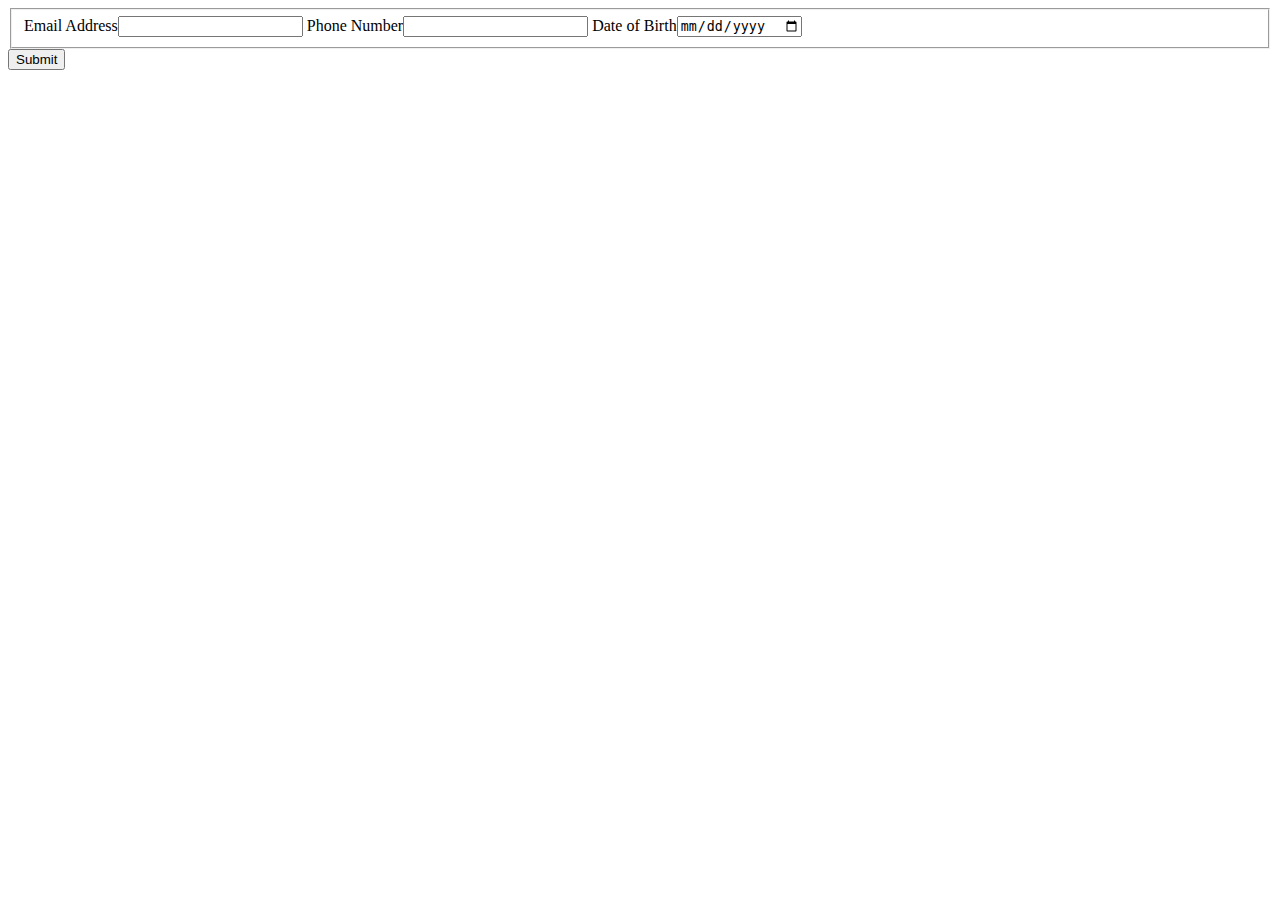
==== labs/lab3/index.html @ 0d0e0a52 "initial html forms added" ====
<!DOCTYPE html>
<html lang="en" class="nojs">
<head>
  <title>Lab 3</title>
  <meta charset="utf-8" />
  <meta name="viewport" content="width=device-width,initial-scale=1.0,shrink-to-fit=no" />
  <link rel="stylesheet" media="screen" href="screen.css" />
</head>
<body>
<form>
	<fieldset>
		<label for="emailAddress">Email Address</label><input type="email" name="emailAddress" alt="Email Address">
		<label for="phoneNumber">Phone Number</label><input type="tel" name="phoneNumber">
		<label for="dateBirth">Date of Birth</label><input type="date" name="dateBirth">
	</fieldset>
		<input type="submit" name="Submit">
</form>
</body>
</html>
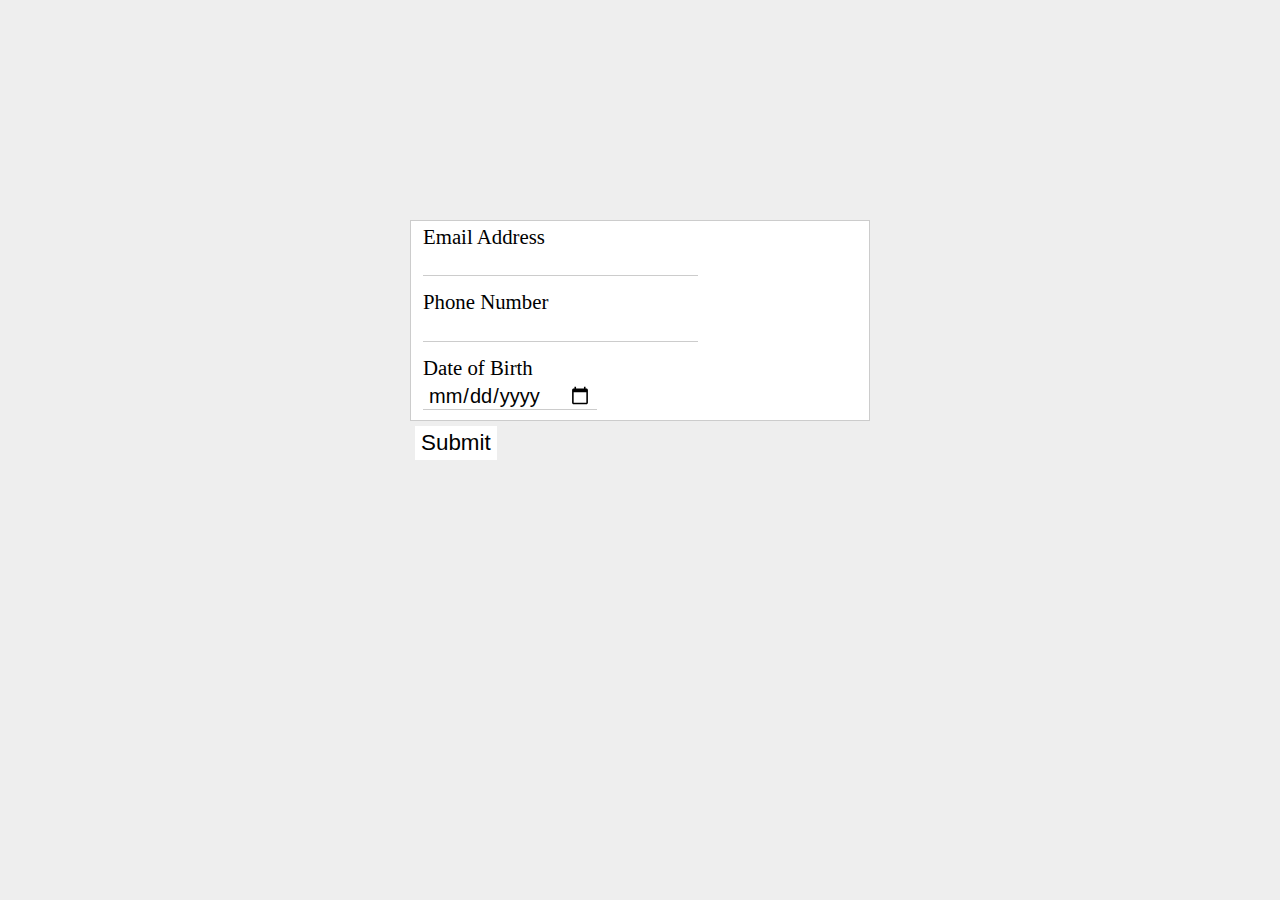
==== commit 40a29f6d: "styled form" ====
--- a/labs/lab3/index.html
+++ b/labs/lab3/index.html
@@ -7,13 +7,15 @@
   <link rel="stylesheet" media="screen" href="screen.css" />
 </head>
 <body>
-<form>
-	<fieldset>
-		<label for="emailAddress">Email Address</label><input type="email" name="emailAddress" alt="Email Address">
-		<label for="phoneNumber">Phone Number</label><input type="tel" name="phoneNumber">
-		<label for="dateBirth">Date of Birth</label><input type="date" name="dateBirth">
-	</fieldset>
-		<input type="submit" name="Submit">
-</form>
+	<section>
+		<form>
+			<fieldset>
+				<label for="emailAddress">Email Address</label><input type="email" name="emailAddress" alt="Email Address"><br/>
+				<label for="phoneNumber">Phone Number</label><input type="tel" name="phoneNumber"><br/>
+				<label for="dateBirth">Date of Birth</label><input type="date" name="dateBirth">
+			</fieldset>
+				<input type="submit" name="Submit">
+		</form>
+	</section>
 </body>
 </html>--- a/labs/lab3/screen.css
+++ b/labs/lab3/screen.css
@@ -0,0 +1,270 @@
+/* http://meyerweb.com/eric/tools/css/reset/ 
+   v2.0 | 20110126
+   License: none (public domain)
+*/
+
+html, body, div, span, applet, object, iframe,
+h1, h2, h3, h4, h5, h6, p, blockquote, pre,
+a, abbr, acronym, address, big, cite, code,
+del, dfn, em, img, ins, kbd, q, s, samp,
+small, strike, strong, sub, sup, tt, var,
+b, u, i, center,
+dl, dt, dd, ol, ul, li,
+fieldset, form, label, legend,
+table, caption, tbody, tfoot, thead, tr, th, td,
+article, aside, canvas, details, embed, 
+figure, figcaption, footer, header, hgroup, 
+menu, nav, output, ruby, section, summary,
+time, mark, audio, video {
+	margin: 0;
+	padding: 0;
+	border: 0;
+	font-size: 100%;
+	font: inherit;
+	vertical-align: baseline;
+}
+/* HTML5 display-role reset for older browsers */
+article, aside, details, figcaption, figure, 
+footer, header, hgroup, menu, nav, section {
+	display: block;
+}
+body {
+	line-height: 1;
+}
+ol, ul {
+	list-style: none;
+}
+blockquote, q {
+	quotes: none;
+}
+blockquote:before, blockquote:after,
+q:before, q:after {
+	content: '';
+	content: none;
+}
+table {
+	border-collapse: collapse;
+	border-spacing: 0;
+}
+
+/**
+ * 1. Change the font styles in all browsers (opinionated).
+ * 2. Remove the margin in Firefox and Safari.
+ */
+
+button,
+input,
+optgroup,
+select,
+textarea {
+  font-family: sans-serif; /* 1 */
+  font-size: 100%; /* 1 */
+  line-height: 1.15; /* 1 */
+  margin: 0; /* 2 */
+}
+
+/**
+ * Show the overflow in IE.
+ * 1. Show the overflow in Edge.
+ */
+
+button,
+input { /* 1 */
+  overflow: visible;
+}
+
+/**
+ * Remove the inheritance of text transform in Edge, Firefox, and IE.
+ * 1. Remove the inheritance of text transform in Firefox.
+ */
+
+button,
+select { /* 1 */
+  text-transform: none;
+}
+
+/**
+ * 1. Prevent a WebKit bug where (2) destroys native `audio` and `video`
+ *    controls in Android 4.
+ * 2. Correct the inability to style clickable types in iOS and Safari.
+ */
+
+button,
+html [type="button"], /* 1 */
+[type="reset"],
+[type="submit"] {
+  -webkit-appearance: button; /* 2 */
+}
+
+/**
+ * Remove the inner border and padding in Firefox.
+ */
+
+button::-moz-focus-inner,
+[type="button"]::-moz-focus-inner,
+[type="reset"]::-moz-focus-inner,
+[type="submit"]::-moz-focus-inner {
+  border-style: none;
+  padding: 0;
+}
+
+/**
+ * Restore the focus styles unset by the previous rule.
+ */
+
+button:-moz-focusring,
+[type="button"]:-moz-focusring,
+[type="reset"]:-moz-focusring,
+[type="submit"]:-moz-focusring {
+  outline: 1px dotted ButtonText;
+}
+
+/**
+ * Correct the padding in Firefox.
+ */
+
+fieldset {
+  padding: 0.35em 0.75em 0.625em;
+}
+
+/**
+ * 1. Correct the text wrapping in Edge and IE.
+ * 2. Correct the color inheritance from `fieldset` elements in IE.
+ * 3. Remove the padding so developers are not caught out when they zero out
+ *    `fieldset` elements in all browsers.
+ */
+
+legend {
+  box-sizing: border-box; /* 1 */
+  color: inherit; /* 2 */
+  display: table; /* 1 */
+  max-width: 100%; /* 1 */
+  padding: 0; /* 3 */
+  white-space: normal; /* 1 */
+}
+
+/**
+ * 1. Add the correct display in IE 9-.
+ * 2. Add the correct vertical alignment in Chrome, Firefox, and Opera.
+ */
+
+progress {
+  display: inline-block; /* 1 */
+  vertical-align: baseline; /* 2 */
+}
+
+/**
+ * Remove the default vertical scrollbar in IE.
+ */
+
+textarea {
+  overflow: auto;
+}
+
+/**
+ * 1. Add the correct box sizing in IE 10-.
+ * 2. Remove the padding in IE 10-.
+ */
+
+[type="checkbox"],
+[type="radio"] {
+  box-sizing: border-box; /* 1 */
+  padding: 0; /* 2 */
+}
+
+/**
+ * Correct the cursor style of increment and decrement buttons in Chrome.
+ */
+
+[type="number"]::-webkit-inner-spin-button,
+[type="number"]::-webkit-outer-spin-button {
+  height: auto;
+}
+
+/**
+ * 1. Correct the odd appearance in Chrome and Safari.
+ * 2. Correct the outline style in Safari.
+ */
+
+[type="search"] {
+  -webkit-appearance: textfield; /* 1 */
+  outline-offset: -2px; /* 2 */
+}
+
+/**
+ * Remove the inner padding and cancel buttons in Chrome and Safari on macOS.
+ */
+
+[type="search"]::-webkit-search-cancel-button,
+[type="search"]::-webkit-search-decoration {
+  -webkit-appearance: none;
+}
+
+/**
+ * 1. Correct the inability to style clickable types in iOS and Safari.
+ * 2. Change font properties to `inherit` in Safari.
+ */
+
+::-webkit-file-upload-button {
+  -webkit-appearance: button; /* 1 */
+  font: inherit; /* 2 */
+}
+
+/* CUSTOM STYLE - DESKTOP */
+
+body {
+  background: #eee;
+}
+
+section {
+  margin: 25px;
+  width: 460px;
+  height: 460px;
+  position: absolute;
+  margin: auto;
+  left: 0;
+  right: 0;
+  top: 0;
+  bottom: 0;
+}
+
+fieldset {
+  border: 1px solid #ccc;
+  background: white;
+}
+
+input {
+  display: block;
+}
+
+input {
+  border: 0;
+  border-bottom: 1px solid #ccc;
+  padding: 5px 5px 0px 5px;
+  font-size: 1.25em;
+  outline: none;
+}
+
+input[type="submit"] {
+  background: white;
+  border: 1px solid white;
+  font-size: 1.4em;
+  margin: 5px;
+  cursor: pointer;
+  padding: 3px 5px;
+}
+
+input[type="submit"]:hover {
+  border: #ccc 1px solid;
+}
+
+label {
+  padding: 0px 5px 0px 0px;
+  font-size: 1.3em;
+}
+
+/* CUSTOM STYLE - MOBILE */
+
+@media screen and (max-width:500px) {
+
+}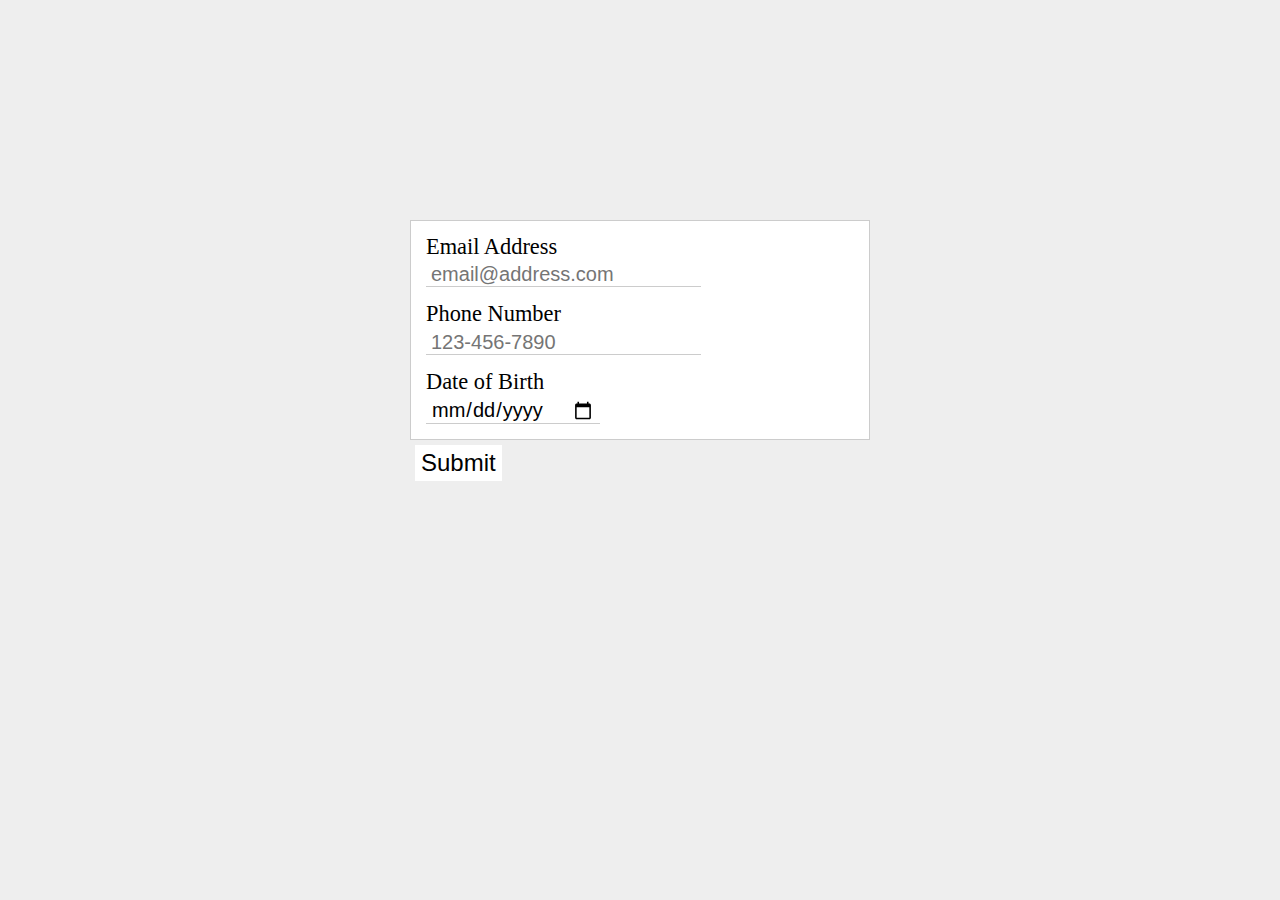
==== commit f069b066: "placeholders added" ====
--- a/labs/lab3/index.html
+++ b/labs/lab3/index.html
@@ -10,8 +10,8 @@
 	<section>
 		<form>
 			<fieldset>
-				<label for="emailAddress">Email Address</label><input type="email" name="emailAddress" alt="Email Address"><br/>
-				<label for="phoneNumber">Phone Number</label><input type="tel" name="phoneNumber"><br/>
+				<label for="emailAddress">Email Address</label><input type="email" name="emailAddress" alt="Email Address" placeholder="email@address.com"><br/>
+				<label for="phoneNumber">Phone Number</label><input type="tel" name="phoneNumber" placeholder="123-456-7890"><br/>
 				<label for="dateBirth">Date of Birth</label><input type="date" name="dateBirth">
 			</fieldset>
 				<input type="submit" name="Submit">
--- a/labs/lab3/screen.css
+++ b/labs/lab3/screen.css
@@ -231,6 +231,7 @@
 fieldset {
   border: 1px solid #ccc;
   background: white;
+  padding: 15px;
 }
 
 input {
@@ -248,7 +249,7 @@
 input[type="submit"] {
   background: white;
   border: 1px solid white;
-  font-size: 1.4em;
+  font-size: 1.5em;
   margin: 5px;
   cursor: pointer;
   padding: 3px 5px;
@@ -260,11 +261,16 @@
 
 label {
   padding: 0px 5px 0px 0px;
-  font-size: 1.3em;
+  font-size: 1.4em;
 }
 
 /* CUSTOM STYLE - MOBILE */
 
 @media screen and (max-width:500px) {
-
+  input {
+    border: 1px solid #ccc;
+  }
+  input[type="submit"] {
+    font-size: 1.6em;
+  }
 }